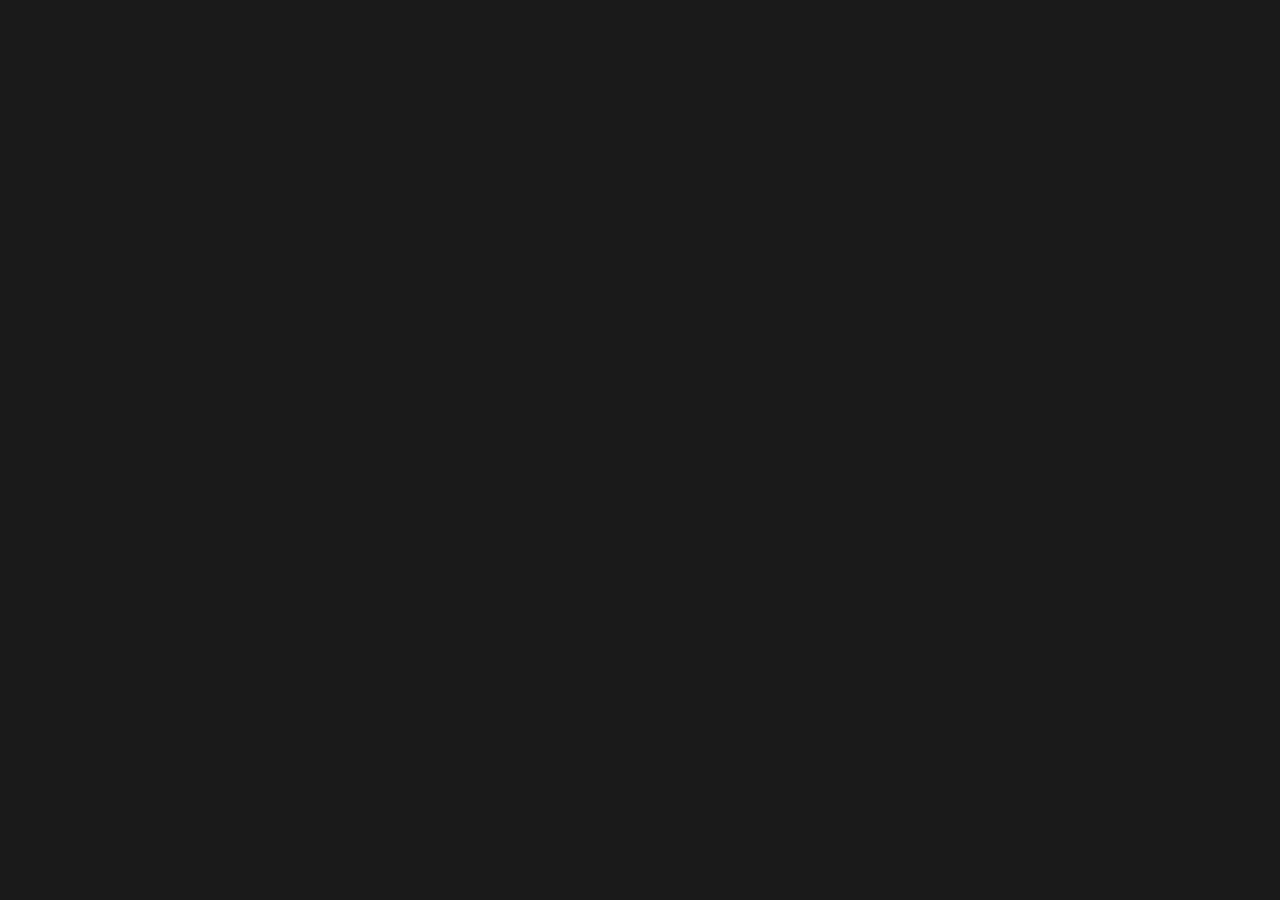
==== src/main.html @ 2ad8bf90 "preservation" ====
<!DOCTYPE html>
<html>
<head>
    <meta charset="utf-8">
    <title>Reflections</title>
    <meta name="viewport" content="width=device-width, initial-scale=1">
    <link rel="stylesheet" type="text/css" media="screen" href="main.css">
    <script src="../target/wasm32-unknown-unknown/release/reflections.js"></script>
    <script src="main.js"></script>
</head>
<body>
</body>
</html>
---- src/main.css ----
* {
    box-sizing: border-box;
}

body {
	background: hsl(0, 0%, 10%);
}

canvas {
	position: absolute;
	left: 50%; top: 50%;
	transform: translate(-50%, -50%);
}

input, button {
	display: block;
}

input[type="text"] {
	background: hsl(0, 0%, 14%);
	font-size: 20pt;
	color: hsl(0, 0%, 90%);
	border: hsl(190, 100%, 50%) 2px solid;
	border-radius: 4px;
	padding: 2pt 4pt;
	outline: none;
}

input[type="text"]:focus {
	background: hsl(190, 100%, 50%);
	color: hsl(0, 0%, 14%);
}

input[type="text"]:focus::selection {
	background-color: hsl(190, 100%, 30%);
}
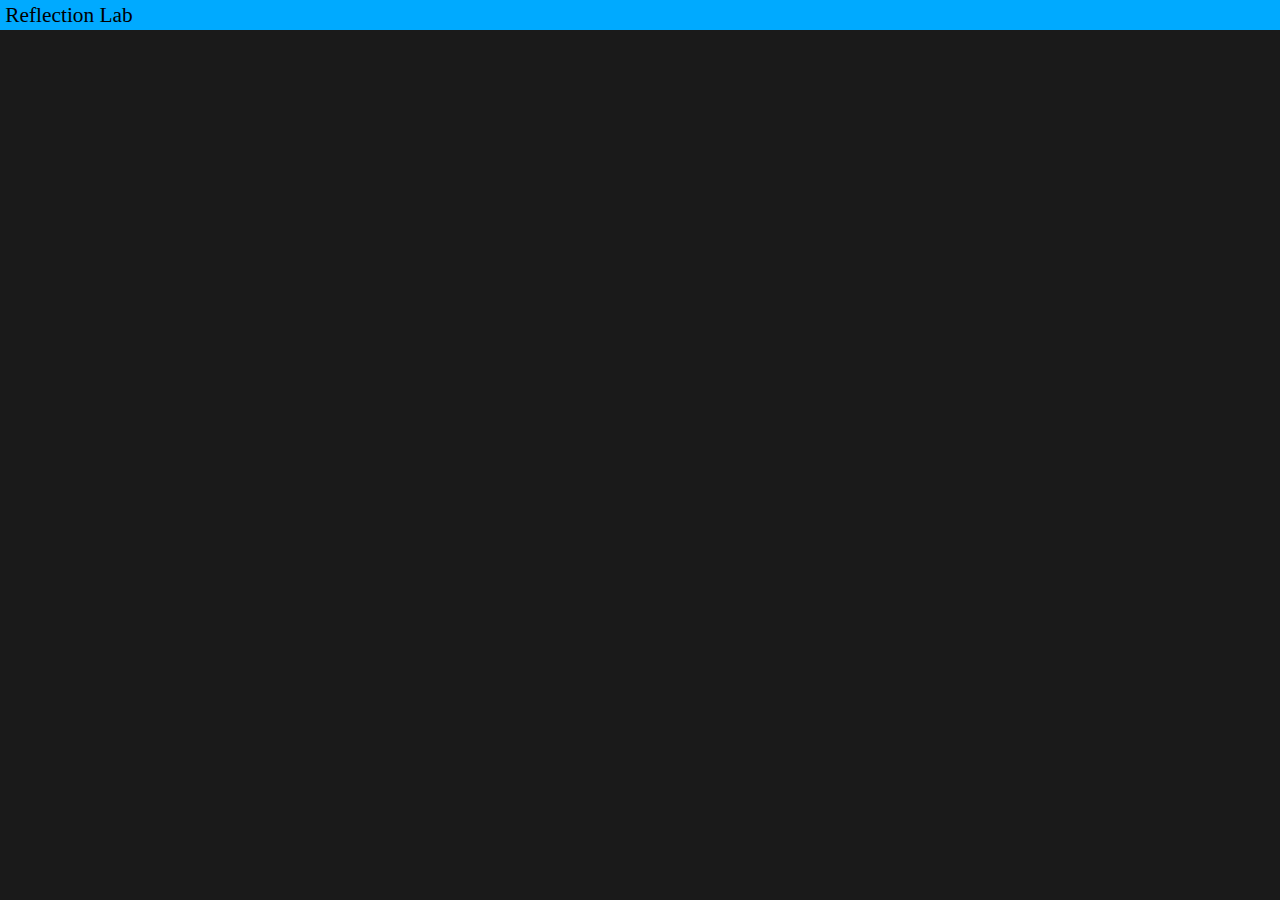
==== commit af28fd50: "Initial version of Reflection Lab" ====
--- a/src/main.html
+++ b/src/main.html
@@ -1,4 +1,4 @@
-<!DOCTYPE html>
+<!doctype html>
 <html>
 <head>
     <meta charset="utf-8">
@@ -6,8 +6,10 @@
     <meta name="viewport" content="width=device-width, initial-scale=1">
     <link rel="stylesheet" type="text/css" media="screen" href="main.css">
     <script src="../target/wasm32-unknown-unknown/release/reflections.js"></script>
+    <script src="lib.js"></script>
     <script src="main.js"></script>
 </head>
 <body>
+    <header>Reflection Lab</header>
 </body>
 </html>
--- a/src/main.css
+++ b/src/main.css
@@ -2,35 +2,236 @@
     box-sizing: border-box;
 }
 
+:root {
+	--mirror-hue: 0;
+	--figure-hue: 190;
+	--reflection-hue: 280;
+
+	--ui-hue: 200;
+	--ui-secondary-hue: 270;
+
+	--mirror-colour: hsl(var(--mirror-hue), 100%, 50%);
+	--figure-colour: hsl(var(--figure-hue), 100%, 50%);
+	--reflection-colour: hsl(var(--reflection-hue), 100%, 50%);
+}
+
 body {
+	margin: 0;
+
 	background: hsl(0, 0%, 10%);
+
+	font-family: "Helvetica Neue";
+}
+
+main {
+	display: block;
+	position: relative;
+	width: 100%; height: 100%;
 }
 
 canvas {
-	position: absolute;
-	left: 50%; top: 50%;
-	transform: translate(-50%, -50%);
-}
-
-input, button {
+	left: 50%;
+	position: relative;
+	transform: translateX(-50%);
+}
+
+button {
 	display: block;
 }
 
 input[type="text"] {
+	margin-bottom: 4px;
+	padding: 2pt 4pt;
+	vertical-align: middle;
+
 	background: hsl(0, 0%, 14%);
-	font-size: 20pt;
+	border-radius: 4px;
+	border: hsl(0, 0%, 50%) 2px solid;
+	outline: none;
+
 	color: hsl(0, 0%, 90%);
-	border: hsl(190, 100%, 50%) 2px solid;
+	font-size: 12pt;
+	text-align: center;
+}
+
+input[type="text"].figure {
+	border: var(--figure-colour) 2px solid;
+}
+
+input[type="text"].figure:focus {
+	background: var(--figure-colour);
+
+	color: hsl(0, 0%, 14%);
+}
+
+input[type="text"].figure:focus::selection {
+	background: hsl(var(--figure-hue), 100%, 30%);
+}
+
+input[type="text"].mirror {
+	border: var(--mirror-colour) 2px solid;
+}
+
+input[type="text"].mirror:focus {
+	background: var(--mirror-colour);
+
+	color: hsl(0, 0%, 14%);
+}
+
+input[type="text"].mirror:focus::selection {
+	background: hsl(var(--mirror-hue), 100%, 30%);
+}
+
+.hidden {
+	display: none !important;
+}
+
+header {
+	padding: 2pt 4pt;
+
+	background: hsl(var(--ui-hue), 100%, 50%);
+
+	font: 300 16pt "Helvetica Neue";
+}
+
+.parametric-equation {
+	display: inline-block;
+}
+
+.parametric-equation, .parametric-equation > .divider {
+	font: 18pt "Helvetica Neue";
+}
+
+.parametric-equation::before {
+	content: "(";
+	padding-right: 4pt;
+}
+
+.parametric-equation::after {
+	content: ")";
+	padding-left: 4pt;
+}
+
+.parametric-equation > .divider::after {
+	content: ",";
+	padding: 0 4pt;
+}
+
+.options {
+	margin-bottom: 8pt;
+	min-height: 74pt;
+	padding: 6pt 8pt;
+
+	background: hsl(0, 0%, 16%);
+
+	color: hsl(0, 0%, 90%);
+	font: 300 12pt "Helvetica Neue";
+}
+
+label {
+	padding-right: 4pt;
+}
+
+label:first-child {
+	padding-left: 0;
+}
+
+/* This doesn't apply when there are children, but they're all `display: hidden;`, so we also
+   make sure `.variables` is also `.hidden` in this case. */
+.variables:empty {
+	padding: 0;
+}
+
+.variables {
+	background: hsl(0, 0%, 30%);
 	border-radius: 4px;
-	padding: 2pt 4pt;
+	display: inline-block;
+	margin-top: 4pt;
+	padding: 2pt 4pt;
+}
+
+.variable {
+	color: hsl(0, 0%, 90%);
+}
+
+.variable {
+	padding: 2pt 4pt;
+}
+
+.variable .value {
+	display: inline-block;
+	margin-right: 4pt;
+	min-width: 26pt;
+
+	text-align: right;
+}
+
+.dev-options {
+	float: right;
+
+	text-align: right;
+}
+
+input[type=range] {
+	-webkit-appearance: none;
+	background: transparent;
+}
+
+input[type=range]:focus {
 	outline: none;
 }
 
-input[type="text"]:focus {
-	background: hsl(190, 100%, 50%);
-	color: hsl(0, 0%, 14%);
-}
-
-input[type="text"]:focus::selection {
-	background-color: hsl(190, 100%, 30%);
-}
+input::-webkit-slider-runnable-track {
+	height: 1em;
+
+	background: hsl(var(--ui-hue), 100%, 50%);
+	border-radius: 1em;
+}
+
+input[type=range]::-webkit-slider-thumb {
+	width: 1.5em; height: 1.5em;
+	margin-top: -0.25em;
+
+	-webkit-appearance: none;
+	background: hsl(var(--ui-hue), 100%, 35%);
+	border-radius: 100%;
+	box-shadow: hsla(0, 0%, 0%, 0.1) 0 2px 2px;
+}
+
+input.key::-webkit-slider-runnable-track {
+	background: hsl(var(--ui-secondary-hue), 100%, 65%);
+}
+
+input[type=range].key::-webkit-slider-thumb {
+	background: hsl(var(--ui-secondary-hue), 100%, 50%);
+}
+
+input[type=checkbox]:focus {
+	outline: none;
+}
+
+input[type=checkbox] {
+	width: 1.5em; height: 1.5em;
+	vertical-align: middle;
+
+	-webkit-appearance: none;
+	background: transparent;
+	border-radius: 4px;
+	border: hsl(var(--ui-hue), 100%, 50%) 2px solid;
+}
+
+input[type=checkbox]:checked {
+	background: hsl(var(--ui-hue), 100%, 50%);
+}
+input[type=checkbox]:checked::before {
+	content: "✓";
+	display: block;
+	position: relative;
+
+	color: hsl(0, 0%, 10%);
+	text-align: center;
+}
+
+.inline {
+	display: inline-block;
+}
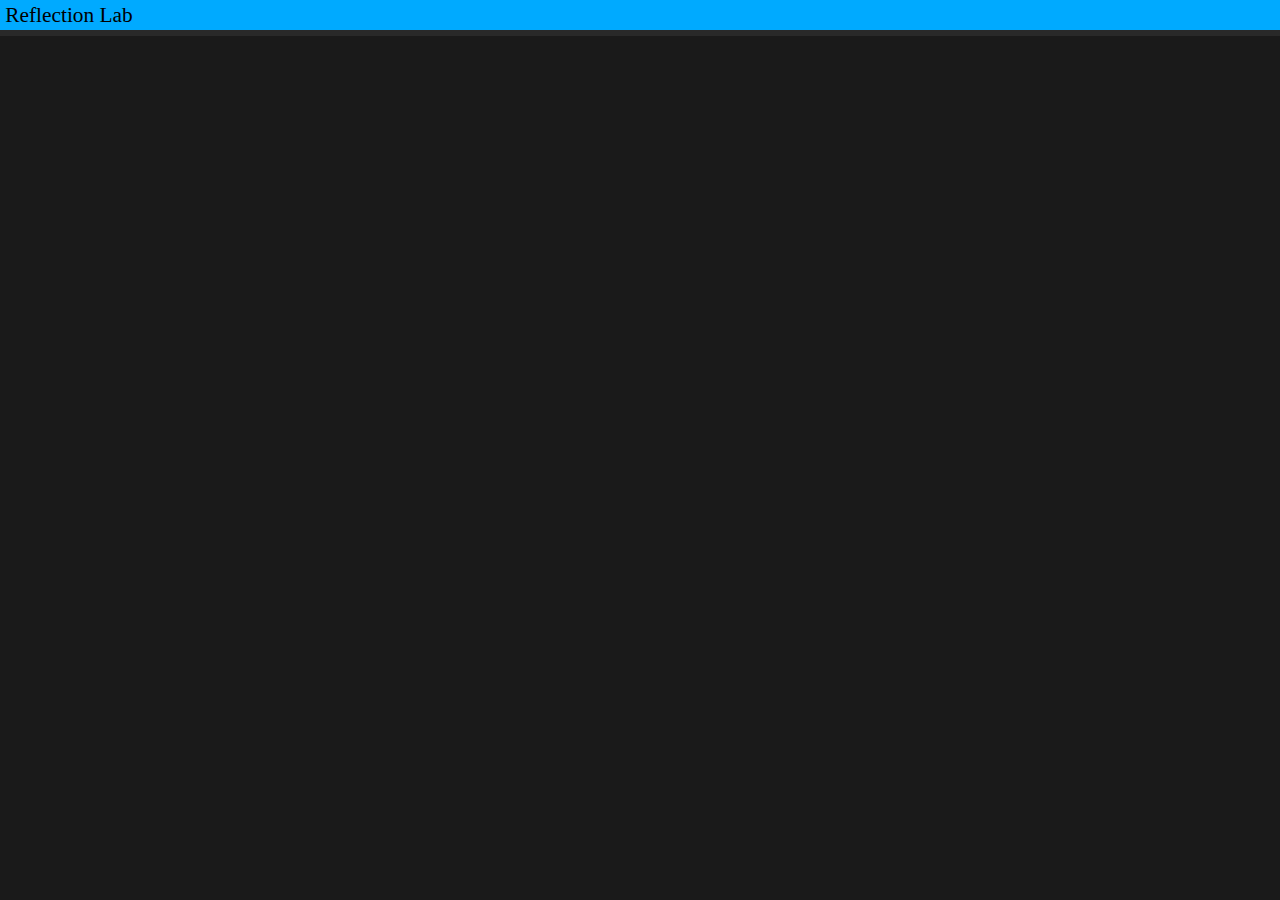
==== commit 3c51abf4: "upgrade interface" ====
--- a/src/main.html
+++ b/src/main.html
@@ -1,4 +1,4 @@
-<!doctype html>
+<!DOCTYPE html>
 <html>
 <head>
     <meta charset="utf-8">
@@ -6,10 +6,10 @@
     <meta name="viewport" content="width=device-width, initial-scale=1">
     <link rel="stylesheet" type="text/css" media="screen" href="main.css">
     <script src="../target/wasm32-unknown-unknown/release/reflections.js"></script>
-    <script src="lib.js"></script>
     <script src="main.js"></script>
 </head>
 <body>
     <header>Reflection Lab</header>
+    <!-- use <main> -->
 </body>
 </html>
--- a/src/main.css
+++ b/src/main.css
@@ -2,37 +2,16 @@
     box-sizing: border-box;
 }
 
-:root {
-	--mirror-hue: 0;
-	--figure-hue: 190;
-	--reflection-hue: 280;
-
-	--ui-hue: 200;
-	--ui-secondary-hue: 270;
-
-	--mirror-colour: hsl(var(--mirror-hue), 100%, 50%);
-	--figure-colour: hsl(var(--figure-hue), 100%, 50%);
-	--reflection-colour: hsl(var(--reflection-hue), 100%, 50%);
-}
-
 body {
 	margin: 0;
-
 	background: hsl(0, 0%, 10%);
-
 	font-family: "Helvetica Neue";
 }
 
-main {
-	display: block;
-	position: relative;
-	width: 100%; height: 100%;
-}
-
 canvas {
-	left: 50%;
-	position: relative;
-	transform: translateX(-50%);
+	position: absolute;
+	left: 50%; top: 50%;
+	transform: translate(-50%, -50%);
 }
 
 button {
@@ -40,46 +19,45 @@
 }
 
 input[type="text"] {
-	margin-bottom: 4px;
-	padding: 2pt 4pt;
-	vertical-align: middle;
-
 	background: hsl(0, 0%, 14%);
-	border-radius: 4px;
-	border: hsl(0, 0%, 50%) 2px solid;
-	outline: none;
-
-	color: hsl(0, 0%, 90%);
 	font-size: 12pt;
 	text-align: center;
+	color: hsl(0, 0%, 90%);
+	border: hsl(190, 0%, 50%) 2px solid;
+	border-radius: 4px;
+	padding: 2pt 4pt;
+	outline: none;
+	vertical-align: middle;
+}
+
+input[type="text"] {
+	margin-bottom: 4px;
 }
 
 input[type="text"].figure {
-	border: var(--figure-colour) 2px solid;
+	border: hsl(190, 100%, 50%) 2px solid;
 }
 
 input[type="text"].figure:focus {
-	background: var(--figure-colour);
-
+	background: hsl(190, 100%, 50%);
 	color: hsl(0, 0%, 14%);
 }
 
 input[type="text"].figure:focus::selection {
-	background: hsl(var(--figure-hue), 100%, 30%);
+	background-color: hsl(190, 100%, 30%);
 }
 
 input[type="text"].mirror {
-	border: var(--mirror-colour) 2px solid;
+	border: hsl(0, 100%, 50%) 2px solid;
 }
 
 input[type="text"].mirror:focus {
-	background: var(--mirror-colour);
-
+	background: hsl(0, 100%, 50%);
 	color: hsl(0, 0%, 14%);
 }
 
 input[type="text"].mirror:focus::selection {
-	background: hsl(var(--mirror-hue), 100%, 30%);
+	background-color: hsl(0, 100%, 30%);
 }
 
 .hidden {
@@ -87,11 +65,9 @@
 }
 
 header {
+	background: hsl(200, 100%, 50%);
+	font: 300 16pt "Helvetica Neue";
 	padding: 2pt 4pt;
-
-	background: hsl(var(--ui-hue), 100%, 50%);
-
-	font: 300 16pt "Helvetica Neue";
 }
 
 .parametric-equation {
@@ -118,120 +94,34 @@
 }
 
 .options {
-	margin-bottom: 8pt;
-	min-height: 74pt;
-	padding: 6pt 8pt;
-
 	background: hsl(0, 0%, 16%);
-
 	color: hsl(0, 0%, 90%);
+	padding: 2pt 4pt;
 	font: 300 12pt "Helvetica Neue";
 }
 
 label {
-	padding-right: 4pt;
+	padding: 0 4pt;
 }
 
 label:first-child {
 	padding-left: 0;
 }
 
-/* This doesn't apply when there are children, but they're all `display: hidden;`, so we also
-   make sure `.variables` is also `.hidden` in this case. */
-.variables:empty {
-	padding: 0;
-}
-
-.variables {
-	background: hsl(0, 0%, 30%);
-	border-radius: 4px;
-	display: inline-block;
-	margin-top: 4pt;
-	padding: 2pt 4pt;
-}
-
 .variable {
-	color: hsl(0, 0%, 90%);
-}
-
-.variable {
-	padding: 2pt 4pt;
+	color: hsl(0, 0%, 10%);
+	background: hsl(190, 100%, 50%);
 }
 
 .variable .value {
 	display: inline-block;
-	margin-right: 4pt;
-	min-width: 26pt;
-
+	min-width: 24pt;
 	text-align: right;
 }
 
-.dev-options {
+select {
+	vertical-align: middle;
+	display: inline-block;
+	line-height: 24pt;
 	float: right;
-
-	text-align: right;
 }
-
-input[type=range] {
-	-webkit-appearance: none;
-	background: transparent;
-}
-
-input[type=range]:focus {
-	outline: none;
-}
-
-input::-webkit-slider-runnable-track {
-	height: 1em;
-
-	background: hsl(var(--ui-hue), 100%, 50%);
-	border-radius: 1em;
-}
-
-input[type=range]::-webkit-slider-thumb {
-	width: 1.5em; height: 1.5em;
-	margin-top: -0.25em;
-
-	-webkit-appearance: none;
-	background: hsl(var(--ui-hue), 100%, 35%);
-	border-radius: 100%;
-	box-shadow: hsla(0, 0%, 0%, 0.1) 0 2px 2px;
-}
-
-input.key::-webkit-slider-runnable-track {
-	background: hsl(var(--ui-secondary-hue), 100%, 65%);
-}
-
-input[type=range].key::-webkit-slider-thumb {
-	background: hsl(var(--ui-secondary-hue), 100%, 50%);
-}
-
-input[type=checkbox]:focus {
-	outline: none;
-}
-
-input[type=checkbox] {
-	width: 1.5em; height: 1.5em;
-	vertical-align: middle;
-
-	-webkit-appearance: none;
-	background: transparent;
-	border-radius: 4px;
-	border: hsl(var(--ui-hue), 100%, 50%) 2px solid;
-}
-
-input[type=checkbox]:checked {
-	background: hsl(var(--ui-hue), 100%, 50%);
-}
-input[type=checkbox]:checked::before {
-	content: "✓";
-	display: block;
-	position: relative;
-
-	color: hsl(0, 0%, 10%);
-	text-align: center;
-}
-
-.inline {
-	display: inline-block;
-}
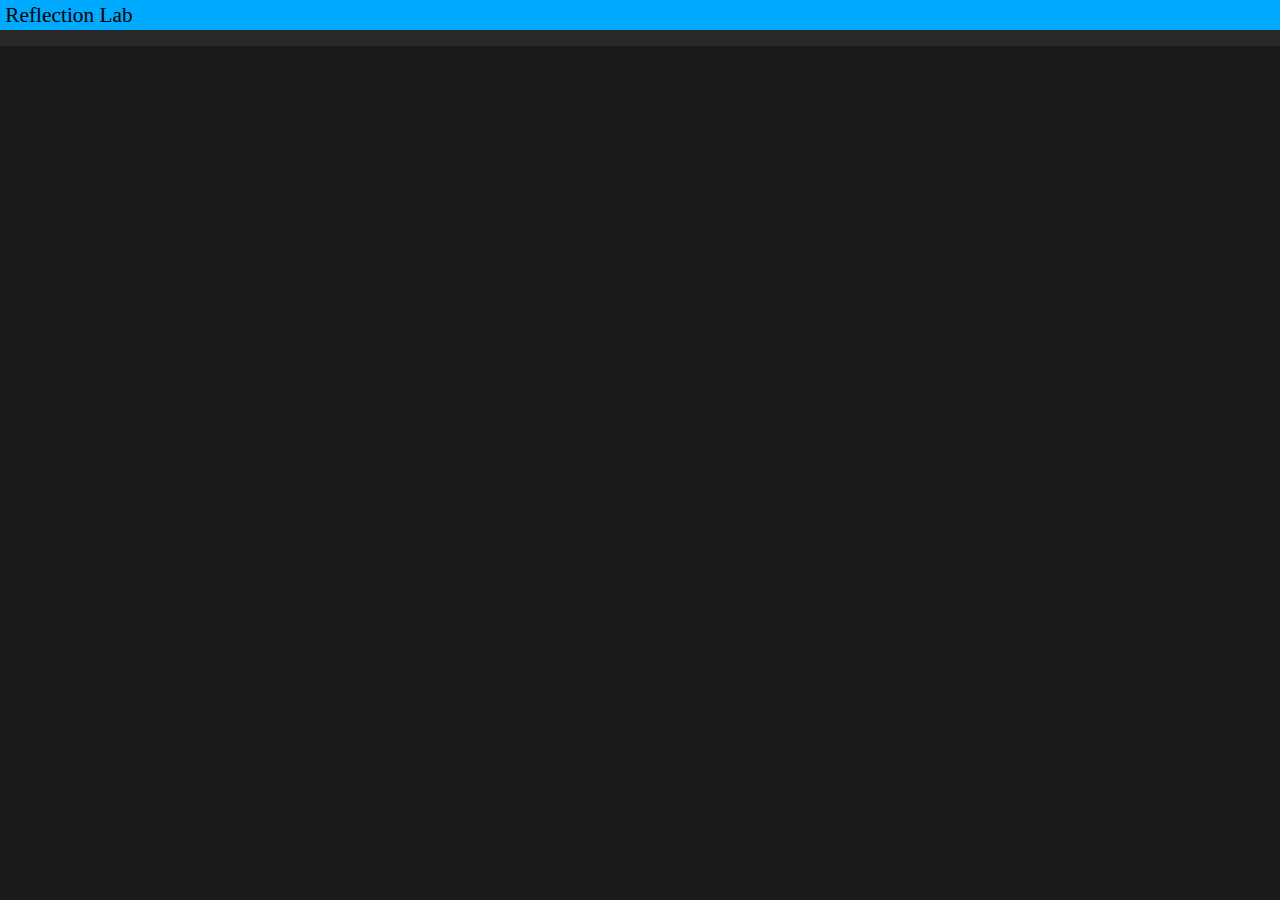
==== commit a9dae66e: "update styling" ====
--- a/src/main.html
+++ b/src/main.html
@@ -10,6 +10,5 @@
 </head>
 <body>
     <header>Reflection Lab</header>
-    <!-- use <main> -->
 </body>
 </html>
--- a/src/main.css
+++ b/src/main.css
@@ -8,10 +8,20 @@
 	font-family: "Helvetica Neue";
 }
 
+main {
+	display: block;
+	width: 100%;
+	height: 100%;
+	position: relative;
+}
+
 canvas {
-	position: absolute;
-	left: 50%; top: 50%;
-	transform: translate(-50%, -50%);
+	position: relative;
+	left: 50%;
+	transform: translateX(-50%);
+	/* position: absolute; */
+	/* left: 50%; top: 50%; */
+	/* transform: translate(-50%, -50%); */
 }
 
 button {
@@ -96,8 +106,9 @@
 .options {
 	background: hsl(0, 0%, 16%);
 	color: hsl(0, 0%, 90%);
-	padding: 2pt 4pt;
+	padding: 6pt 8pt;
 	font: 300 12pt "Helvetica Neue";
+	margin-bottom: 8pt;
 }
 
 label {
@@ -108,20 +119,77 @@
 	padding-left: 0;
 }
 
+.variables {
+	display: inline-block;
+	padding: 2pt 4pt;
+	background: hsl(0, 0%, 30%);
+	border-radius: 4px;
+}
+
 .variable {
-	color: hsl(0, 0%, 10%);
-	background: hsl(190, 100%, 50%);
+	color: hsl(0, 0%, 90%);
+}
+
+.variable {
+	padding: 2pt 4pt;
 }
 
 .variable .value {
 	display: inline-block;
-	min-width: 24pt;
+	min-width: 26pt;
+	text-align: right;
+	margin-right: 4pt;
+}
+
+.dev-options {
+	float: right;
 	text-align: right;
 }
 
-select {
-	vertical-align: middle;
-	display: inline-block;
-	line-height: 24pt;
-	float: right;
+input[type=range] {
+	-webkit-appearance: none;
+	background: transparent;
 }
+
+input[type=range]:focus {
+	outline: none;
+}
+
+input::-webkit-slider-runnable-track {
+	background: hsl(200, 100%, 50%);
+	height: 1em;
+	border-radius: 1em;
+}
+
+input[type=range]::-webkit-slider-thumb {
+	-webkit-appearance: none;
+	background: hsl(200, 100%, 35%);
+	width: 1.5em; height: 1.5em;
+	border-radius: 100%;
+	margin-top: -0.25em;
+	box-shadow: hsla(0, 0%, 0%, 0.1) 0 2px 2px;
+}
+
+input[type=checkbox]:focus {
+	outline: none;
+}
+
+input[type=checkbox] {
+	-webkit-appearance: none;
+	width: 1.5em; height: 1.5em;
+	background: transparent;
+	border: hsl(200, 100%, 50%) 2px solid;
+	vertical-align: bottom;
+	border-radius: 4px;
+}
+
+input[type=checkbox]:checked {
+	background: hsl(200, 100%, 50%);
+}
+input[type=checkbox]:checked::before {
+	display: block;
+	position: relative;
+	content: "✓";
+	text-align: center;
+	color: hsl(0, 0%, 10%);
+}
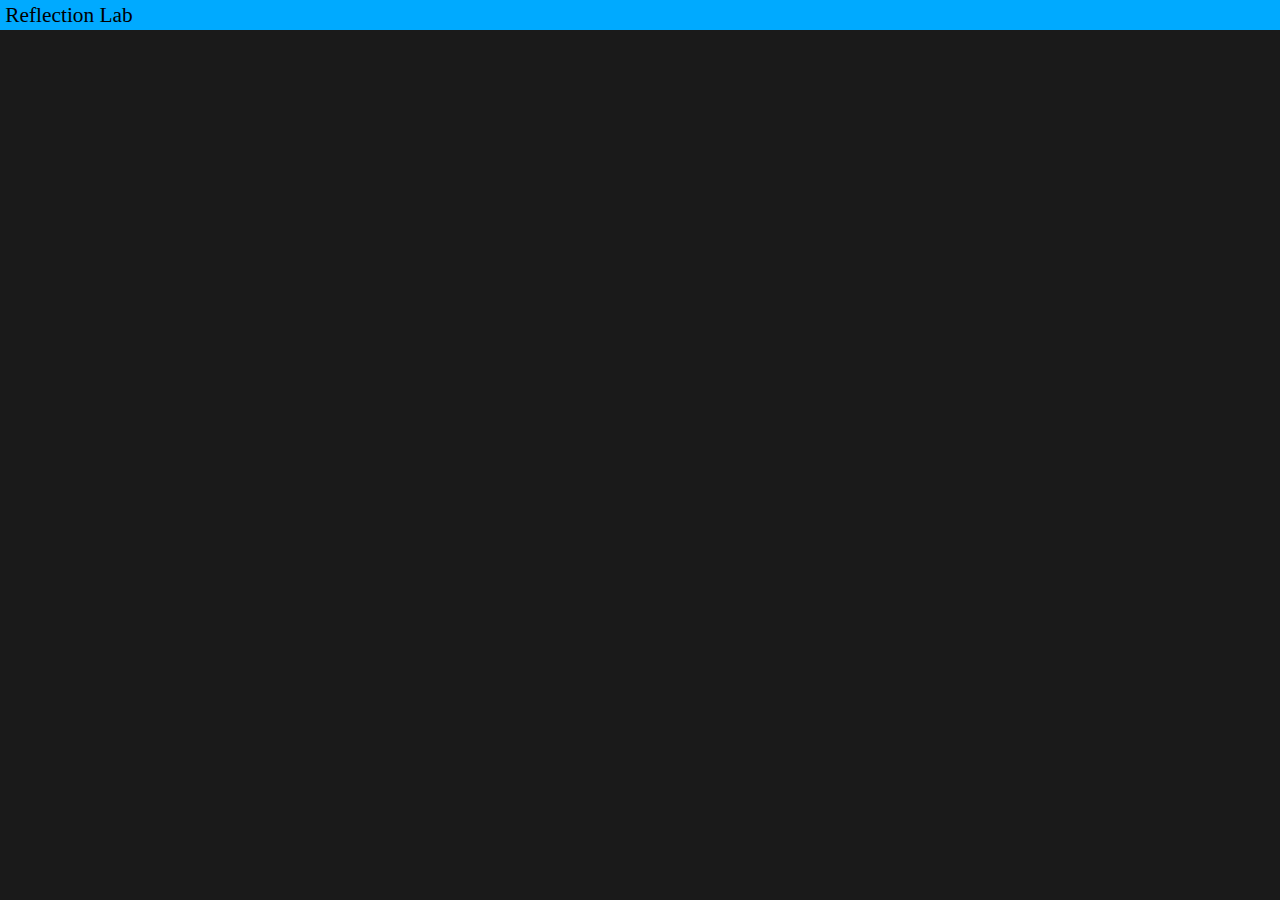
==== commit 21436cd3: "cleaning up" ====
--- a/src/main.html
+++ b/src/main.html
@@ -1,4 +1,4 @@
-<!DOCTYPE html>
+<!doctype html>
 <html>
 <head>
     <meta charset="utf-8">
@@ -6,6 +6,7 @@
     <meta name="viewport" content="width=device-width, initial-scale=1">
     <link rel="stylesheet" type="text/css" media="screen" href="main.css">
     <script src="../target/wasm32-unknown-unknown/release/reflections.js"></script>
+    <script src="lib.js"></script>
     <script src="main.js"></script>
 </head>
 <body>
--- a/src/main.css
+++ b/src/main.css
@@ -10,18 +10,15 @@
 
 main {
 	display: block;
+	position: relative;
 	width: 100%;
 	height: 100%;
-	position: relative;
 }
 
 canvas {
 	position: relative;
 	left: 50%;
 	transform: translateX(-50%);
-	/* position: absolute; */
-	/* left: 50%; top: 50%; */
-	/* transform: translate(-50%, -50%); */
 }
 
 button {
@@ -38,9 +35,6 @@
 	padding: 2pt 4pt;
 	outline: none;
 	vertical-align: middle;
-}
-
-input[type="text"] {
 	margin-bottom: 4px;
 }
 
@@ -54,7 +48,7 @@
 }
 
 input[type="text"].figure:focus::selection {
-	background-color: hsl(190, 100%, 30%);
+	background: hsl(190, 100%, 30%);
 }
 
 input[type="text"].mirror {
@@ -67,7 +61,7 @@
 }
 
 input[type="text"].mirror:focus::selection {
-	background-color: hsl(0, 100%, 30%);
+	background: hsl(0, 100%, 30%);
 }
 
 .hidden {
@@ -109,6 +103,7 @@
 	padding: 6pt 8pt;
 	font: 300 12pt "Helvetica Neue";
 	margin-bottom: 8pt;
+	min-height: 74pt;
 }
 
 label {
@@ -117,6 +112,10 @@
 
 label:first-child {
 	padding-left: 0;
+}
+
+.variables:empty {
+	padding: 0;
 }
 
 .variables {
